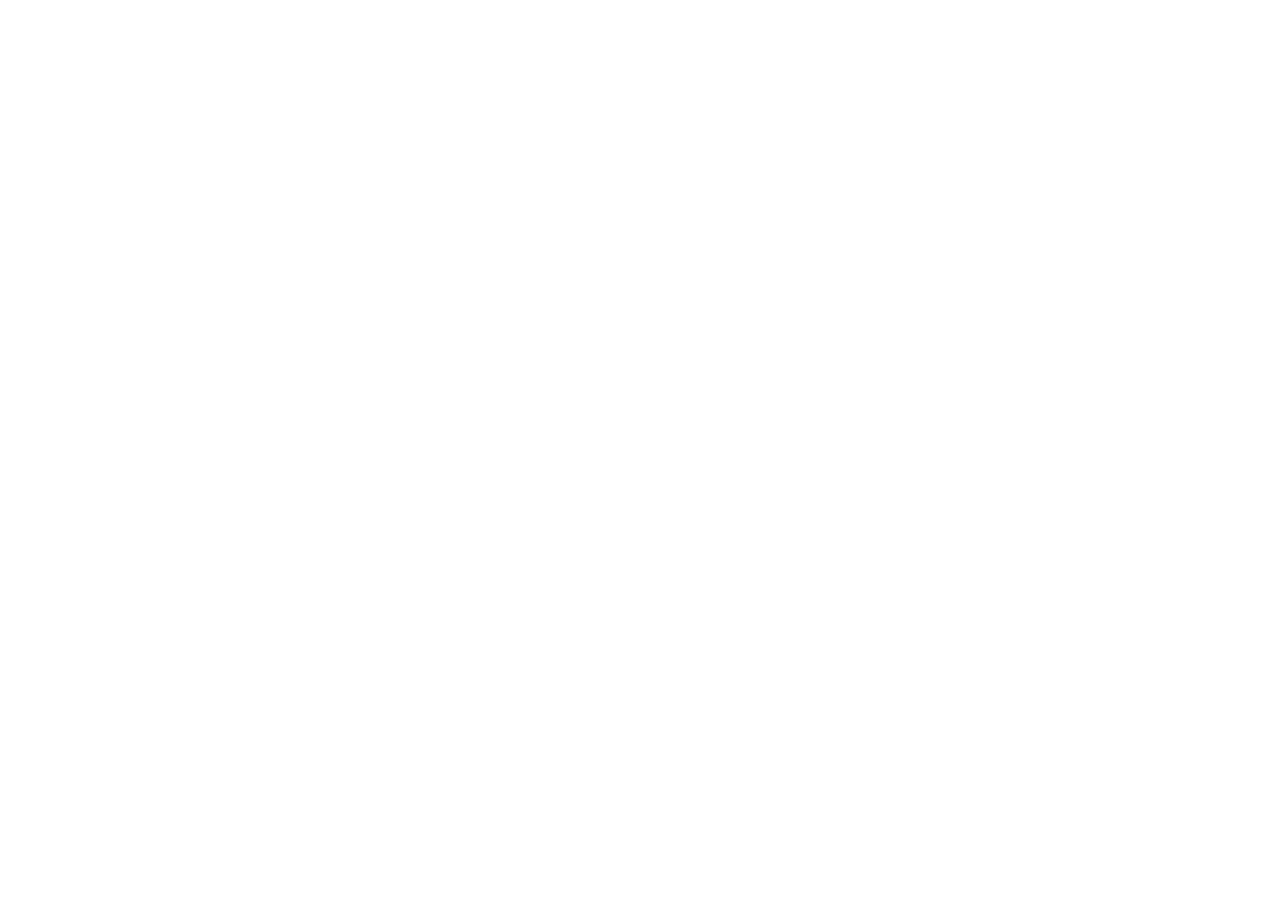
==== index.html @ 726e60ea "Estrutação de pastas" ====
<!DOCTYPE html>
<html lang="en">
<head>
    <meta charset="UTF-8">
    <meta name="viewport" content="width=device-width, initial-scale=1.0">
    <title>Document</title>
</head>
<body>
    
</body>
</html>
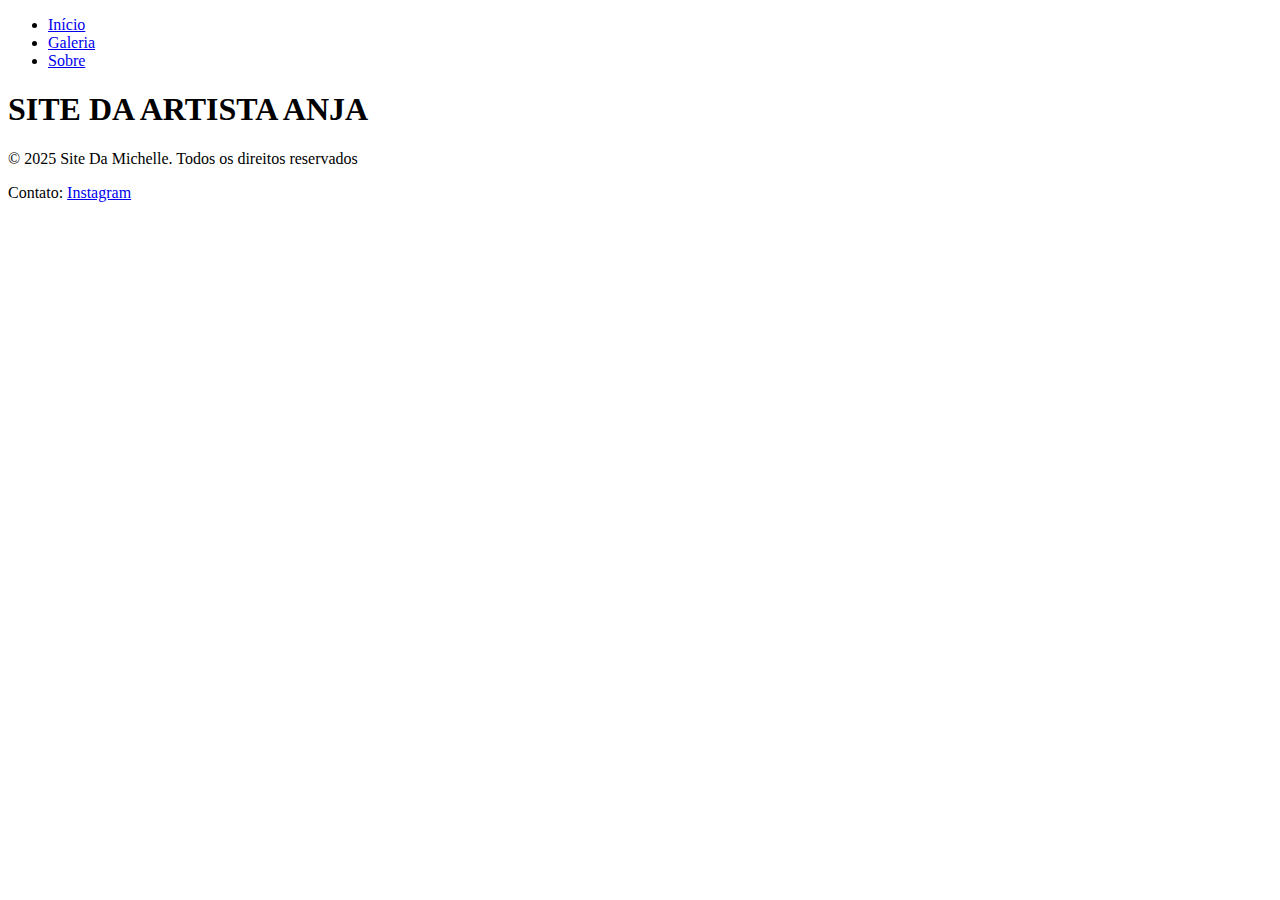
==== commit c7e391ac: "Primeiros passos dia 21/02" ====
--- a/index.html
+++ b/index.html
@@ -3,9 +3,13 @@
 <head>
     <meta charset="UTF-8">
     <meta name="viewport" content="width=device-width, initial-scale=1.0">
-    <title>Document</title>
+    <title>Site Michelle</title>
+    <link rel="stylesheet" href="/Assets/CSS/style.css">
 </head>
 <body>
-    
+    <div id="header"></div>
+    <h1 >SITE DA ARTISTA ANJA </h1>
+    <div id = "footer"></div>
+    <script src= "Assets/JS/main.js"></script>
 </body>
 </html>--- a/Assets/CSS/style.css
+++ b/Assets/CSS/style.css
@@ -0,0 +1,17 @@
+.title{
+    height: 150px;
+    width: 150px;
+    background-color: aqua;
+    font-style: italic;
+    align-items:center ;
+    border-radius: 10px;
+}
+
+.button-home {
+    display: flex;
+    background-color: rgb(91, 22, 219);
+    position: fixed;
+    top: 30px;
+    border-radius: 20px;
+
+}